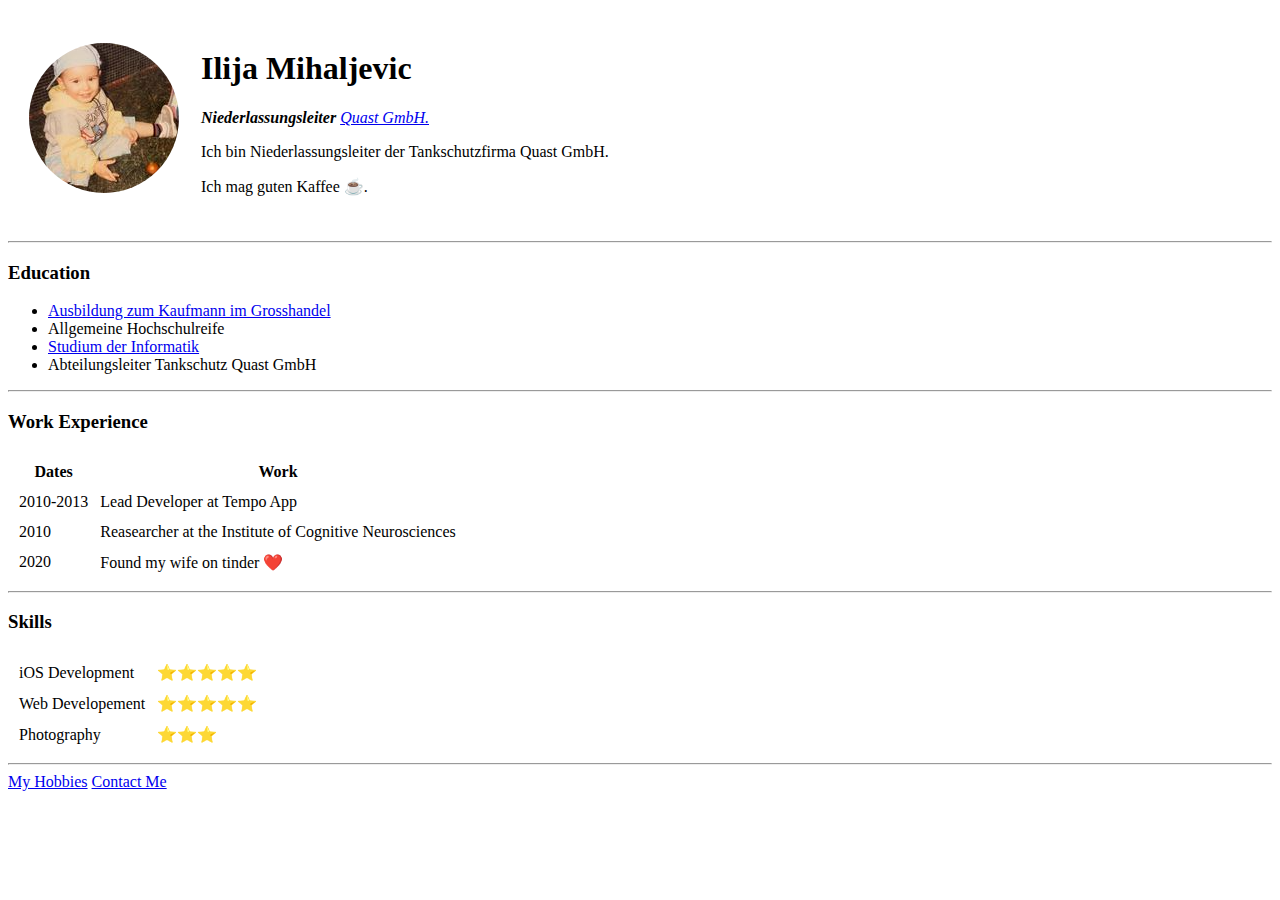
==== index.html @ 8422b48a "Add initial cv website files" ====
<!DOCTYPE html>
<html lang="en" dir="ltr">

<head>
  <meta charset="utf-8">
  <title>Ilija's Personal Site</title>
</head>

<body>
  <table cellspacing="20">
    <td><img src="images/ilija circle.png" alt="  ilija profile picture"></td>
    <td>
      <h1>Ilija Mihaljevic</h1>
      <p><em><strong>Niederlassungsleiter</strong> <a href="https://www.quast-umwelt.de/">Quast GmbH.</a></em></p>
      <p>Ich bin Niederlassungsleiter der Tankschutzfirma Quast GmbH.</p>
      <p> Ich mag guten Kaffee ☕.</p>
    </td>
  </table>
  <hr>
  <h3>Education</h3>
  <ul>
    <li><a href="https://www.wolf-tankschutz.de/">Ausbildung zum Kaufmann im Grosshandel</a></li>
    <li>Allgemeine Hochschulreife</li>
    <li><a href="https://www.lmu.de/de/index.html">Studium der Informatik</a></li>
    <li>Abteilungsleiter Tankschutz Quast GmbH</li>
  </ul>
  <hr>
  <h3>Work Experience</h3>
  <table cellspacing="10">
    <thead>
      <tr>
        <th>Dates</th>
        <th>Work</th>
      </tr>
    </thead>
    <tbody>
      <tr>
        <td>2010-2013</td>
        <td>Lead Developer at Tempo App</td>
      </tr>
      <tr>
        <td>2010</td>
        <td>Reasearcher at the Institute of Cognitive Neurosciences</td>
      </tr>
      <tr>
        <td>2020</td>
        <td>Found my wife on tinder ❤️</td>
      </tr>
    </tbody>
  </table>
  <hr>
  <h3>Skills</h3>
  <table cellspacing="10">
    <tr>
      <td>iOS Development</td>
      <td>⭐️⭐️⭐️⭐️⭐️</td>
    </tr>
    <tr>
      <td>Web Developement</td>
      <td>⭐️⭐️⭐️⭐️⭐️</td>
    </tr>
    <tr>
      <td>Photography</td>
      <td>⭐️⭐️⭐️</td>
    </tr>
  </table>
  <hr>
  <a href="hobbies.html">My Hobbies</a>
  <a href="contact-me.html">Contact Me</a>
</body>

</html>
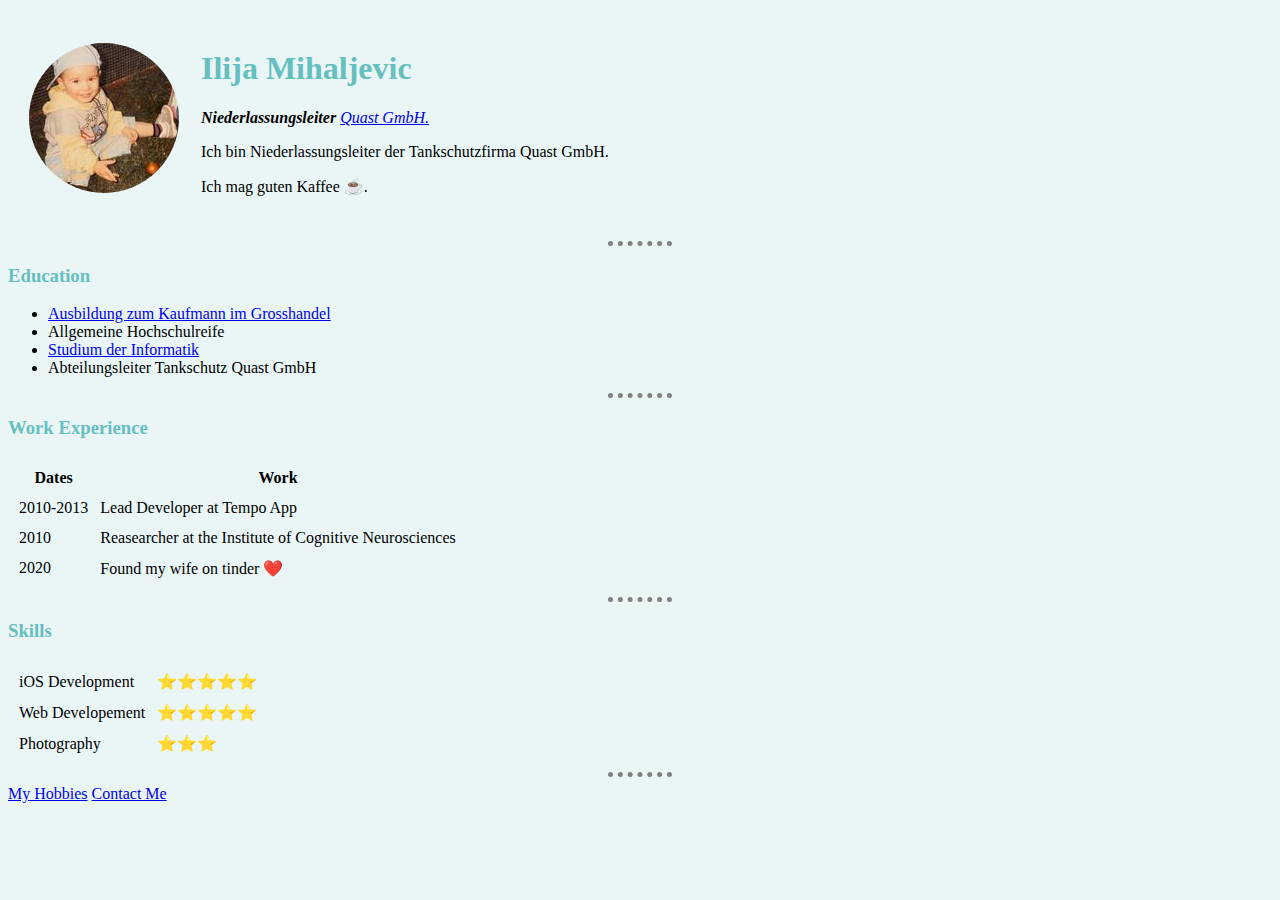
==== commit cfddac25: "Add files via upload" ====
--- a/index.html
+++ b/index.html
@@ -4,6 +4,7 @@
 <head>
   <meta charset="utf-8">
   <title>Ilija's Personal Site</title>
+  <link rel="stylesheet" href="css/styles.css">
 </head>
 
 <body>
--- a/css/styles.css
+++ b/css/styles.css
@@ -0,0 +1,19 @@
+body {
+  background-color: #EAF6F6;
+}
+
+hr {
+  border-style: none;
+  border-top-style: dotted;
+  border-width: 5px;
+  border-color: grey;
+  width: 5%;
+}
+
+h1 {
+  color: #66BFBF;
+}
+
+h3 {
+  color: #66BFBF;
+}
